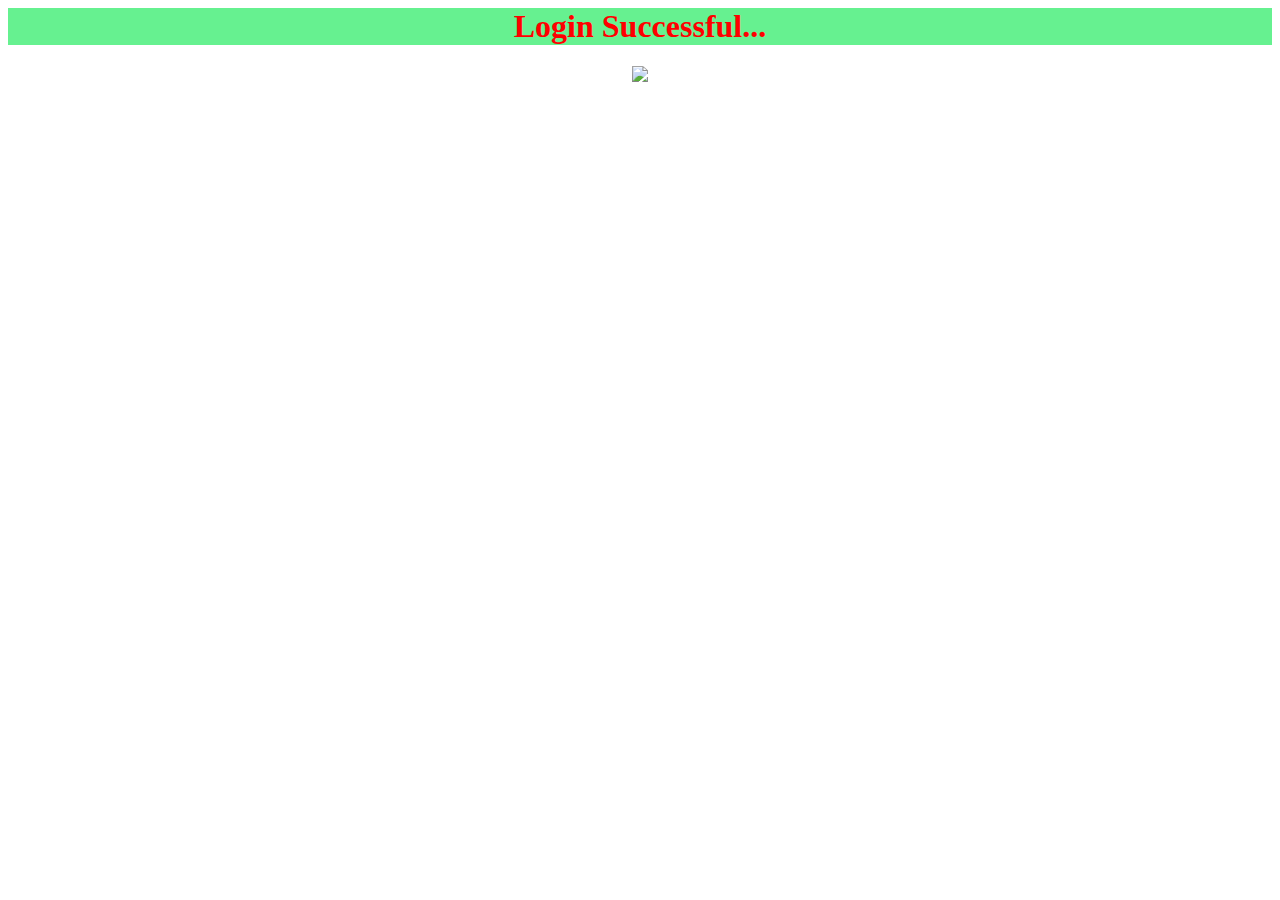
==== Loginsuccess.html @ 39693b5e "Add files via upload" ====
<html>
    <head>
        <title>Loginsuccess</title>
        <link rel="stylesheet" href="Mystyles2.css">
    </head>
    <body >
        <h1><center>Login Successful...</h1></center>
        <center><img src="C:\Users\DELL\Desktop\4258\UI-development4258\PROJECT3-4258\welcom.png"></image></center>
        </body>
</html>
---- Mystyles2.css ----
h1{
    background-color: rgb(102, 241, 144);
    color: red;
}
h4{
    background-color:pink;
  
    padding: 0px;
}h3{
    
    color: rgb(23, 197, 7);
    padding: 15px;}
body{
    background-color: white;
}
nav ul li{
    display: inline;
    margin-right: 20px;
    text-align: center;
    color:lightgreen;}
nav ul li a{
        color: blue;
        text-decoration: none;
        
    }
    nav ul li a:hover{
        text-decoration: underline;
    
    }
form{
    
    font-size: large;
    padding: px;
    margin: 05;
    
}
footer{
    background-color: #e2873bda;
    color: red;
    text-align:center;
    margin-top: 10;
    padding: 2px ;
}
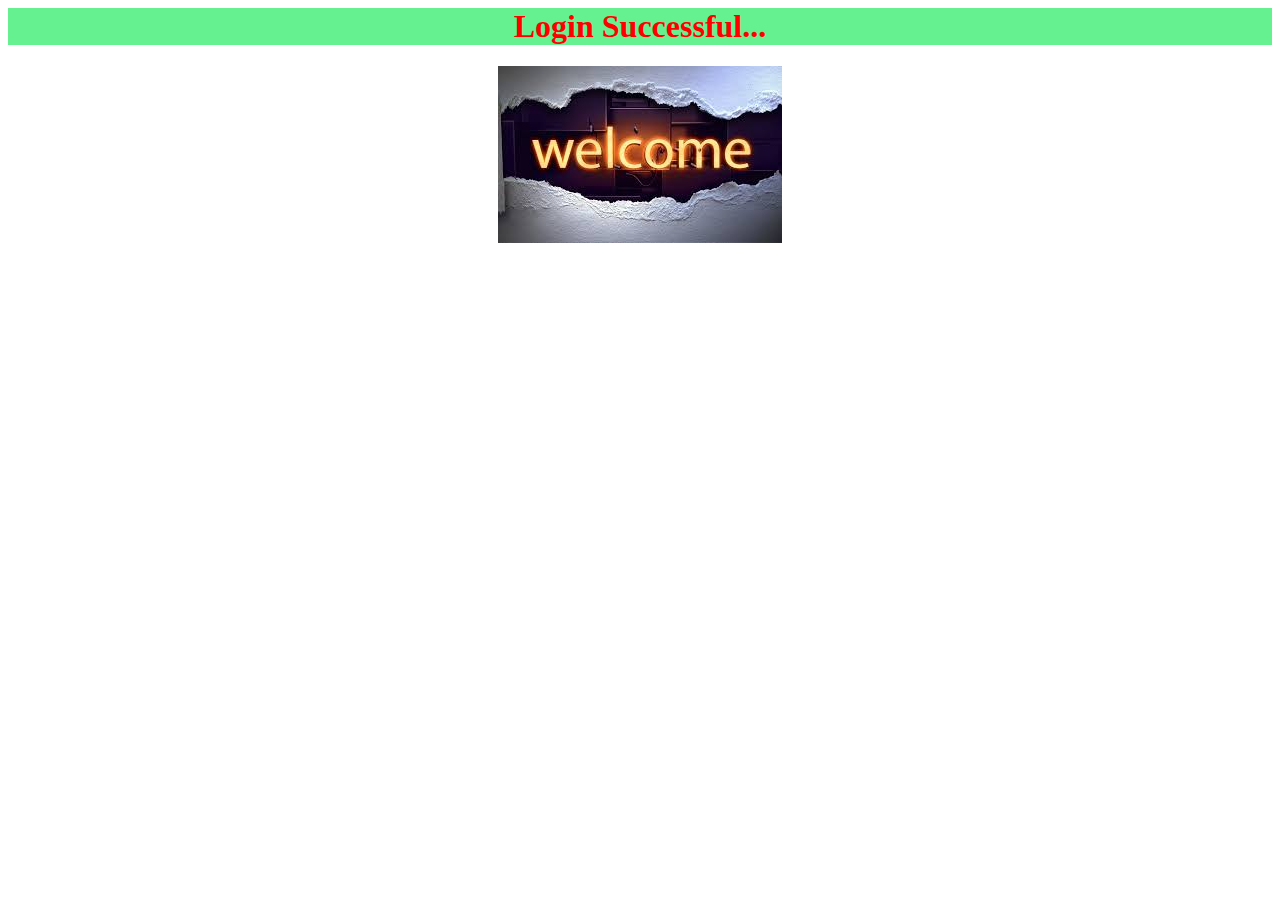
==== commit 19d96851: "Update Loginsuccess.html" ====
--- a/Loginsuccess.html
+++ b/Loginsuccess.html
@@ -5,6 +5,6 @@
     </head>
     <body >
         <h1><center>Login Successful...</h1></center>
-        <center><img src="C:\Users\DELL\Desktop\4258\UI-development4258\PROJECT3-4258\welcom.png"></image></center>
+        <center><img src="welcom.png"></image></center>
         </body>
-</html>+</html>
